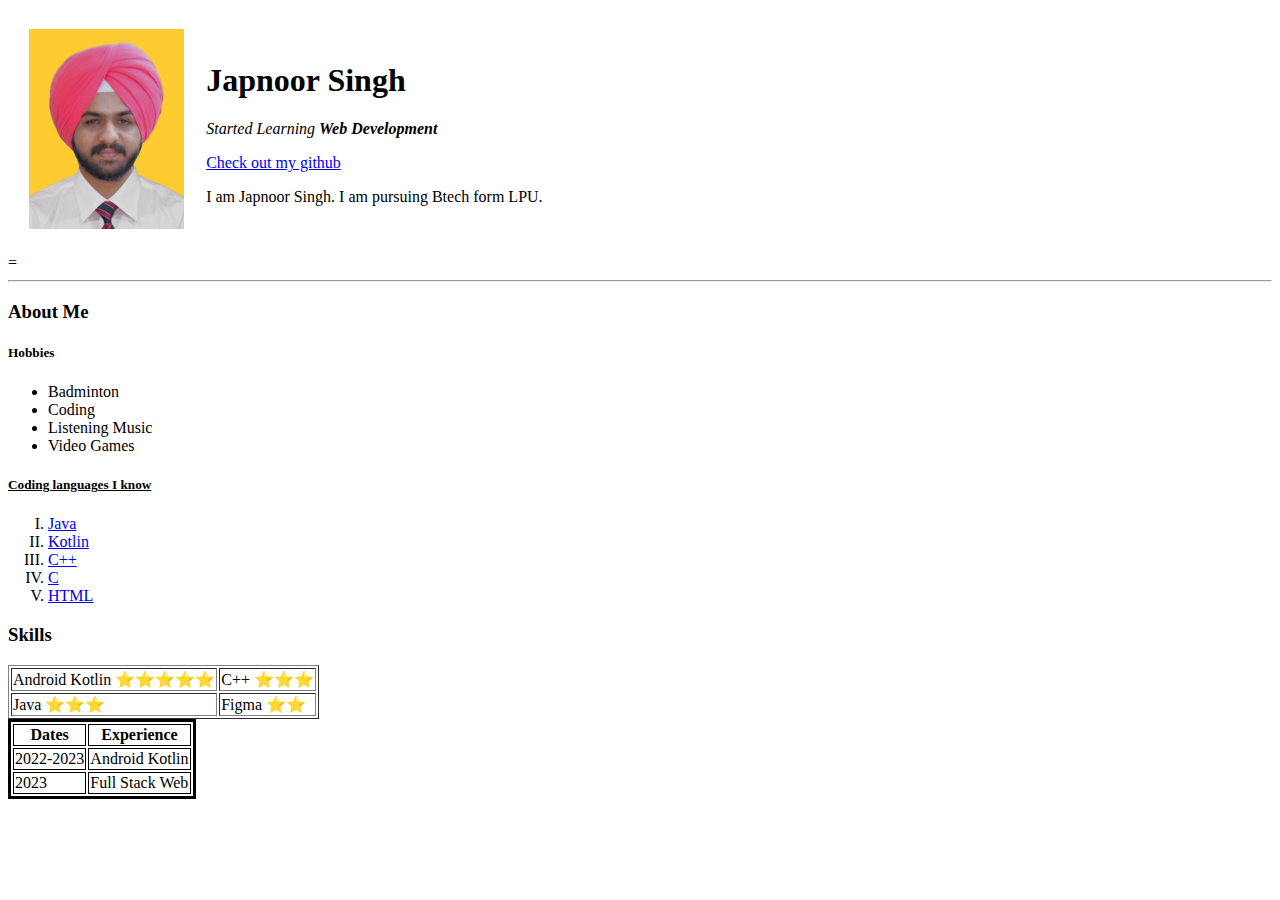
==== index.html @ d68289bf "Initial commit" ====
<!DOCTYPE html>
<html lang="en">

<head>
    <meta charset="UTF-8">
    <meta name="viewport" content="width=device-width, initial-scale=1.0">
    <title>Japnoor Singh</title>
</head>

<body>
    <table cellspacing="20">
        <tr>
            <td><img src="images/japnoor.jpg" alt="Japnoor Singh" height="200"></td>
            <td>
                <h1>Japnoor Singh</h1>
                <p> <em> Started Learning <strong>Web Development </strong> </em> </p>

                <a href="https://github.com/JapnoorHere" target="_blank">Check out my github</a>

                <p> I am Japnoor Singh. I am pursuing Btech form LPU. </p>
            </td>
        </tr>
    </table>=
    
    <hr>

    <h3><strong>About Me</strong> </h3>
    <h5>Hobbies </h5>
    <ul>
        <li>Badminton</li>
        <li>Coding</li>



        <li>Listening Music</li>
        <li>Video Games</li>
    </ul>

    <h5><u>Coding languages I know</u></h5>

    <ol type="I">
        <li><a href="https://www.w3schools.com/java/">Java</a></li>
        <li><a href="https://www.w3schools.com/java/">Kotlin</a></li>
        <li><a href="https://www.w3schools.com/java/">C++</a></li>
        <li><a href="https://www.w3schools.com/java/">C</a></li>
        <li><a href="https://www.w3schools.com/java/">HTML</a></li>

    </ol>

    <h3> Skills </h3>
    <table border="1">
        <tr>
            <td>Android Kotlin ⭐⭐⭐⭐⭐</td>
            <td>C++ ⭐⭐⭐</td>

        </tr>

        <tr>
            <td>Java ⭐⭐⭐</td>
            <td>Figma ⭐⭐</td>
        </tr>


    </table>

    <table border="3" bordercolor=" ">
        <thead>
            <tr>
                <th>Dates</th>
                <th>Experience</th>
            </tr>

        <tbody>
            <tr>
                <td> 2022-2023</td>
                <td> Android Kotlin </td>
            </tr>

            <tr>
                <td> 2023</td>
                <td>Full Stack Web </td>
            </tr>
        </tbody>
    </table>


</body>

</html>
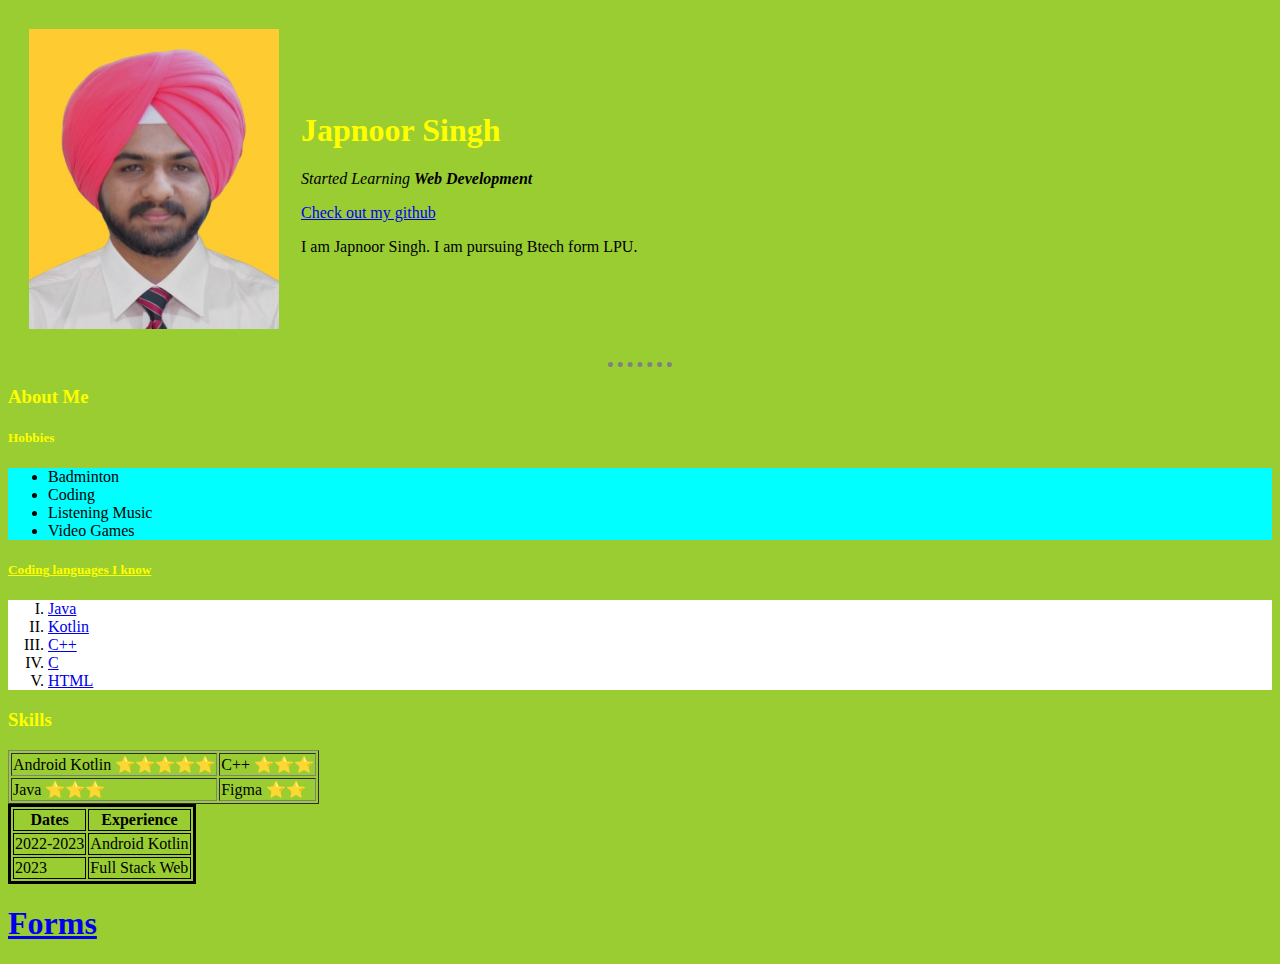
==== commit 3497cdb4: "change" ====
--- a/index.html
+++ b/index.html
@@ -4,15 +4,18 @@
 <head>
     <meta charset="UTF-8">
     <meta name="viewport" content="width=device-width, initial-scale=1.0">
-    <title>Japnoor Singh</title>
-</head>
+    <title> Japnoor Singh</title>
+    <link rel="stylesheet" href="/css/style.css">
+    </head>
 
-<body>
+
+
+<body >
     <table cellspacing="20">
         <tr>
-            <td><img src="images/japnoor.jpg" alt="Japnoor Singh" height="200"></td>
+            <td><img src="images/japnoor.jpg" alt="Japnoor Singh" height="300" width="250"></td>
             <td>
-                <h1>Japnoor Singh</h1>
+                <h1> Japnoor Singh</h1>
                 <p> <em> Started Learning <strong>Web Development </strong> </em> </p>
 
                 <a href="https://github.com/JapnoorHere" target="_blank">Check out my github</a>
@@ -20,25 +23,21 @@
                 <p> I am Japnoor Singh. I am pursuing Btech form LPU. </p>
             </td>
         </tr>
-    </table>=
-    
+    </table>
     <hr>
 
     <h3><strong>About Me</strong> </h3>
     <h5>Hobbies </h5>
-    <ul>
+    <ul class="hobbies">
         <li>Badminton</li>
         <li>Coding</li>
-
-
-
         <li>Listening Music</li>
         <li>Video Games</li>
     </ul>
 
     <h5><u>Coding languages I know</u></h5>
 
-    <ol type="I">
+    <ol class="coding" type="I">
         <li><a href="https://www.w3schools.com/java/">Java</a></li>
         <li><a href="https://www.w3schools.com/java/">Kotlin</a></li>
         <li><a href="https://www.w3schools.com/java/">C++</a></li>
@@ -84,6 +83,8 @@
     </table>
 
 
+    <h1><a  href="forms.html">Forms</a></h1>
+
 </body>
 
 </html>--- a/css/style.css
+++ b/css/style.css
@@ -0,0 +1,38 @@
+body{
+        background-color:  yellowgreen;
+    }
+
+    hr{
+        border-style: none;
+        border-top-style: dotted;
+        border-width: 5px;
+        border-color: grey;
+        width: 5%;        
+    }
+
+    h1{
+        color : yellow;
+    }
+    h2{
+        color : yellow;
+    }
+    
+    h3{
+        color : yellow;
+    }
+    
+    h4{
+        color : yellow;
+    }
+    h5      {
+        color : yellow;
+    }
+    
+    .hobbies{
+        background-color: aqua;
+    }
+
+    .coding{
+        background-color : white;
+    }
+    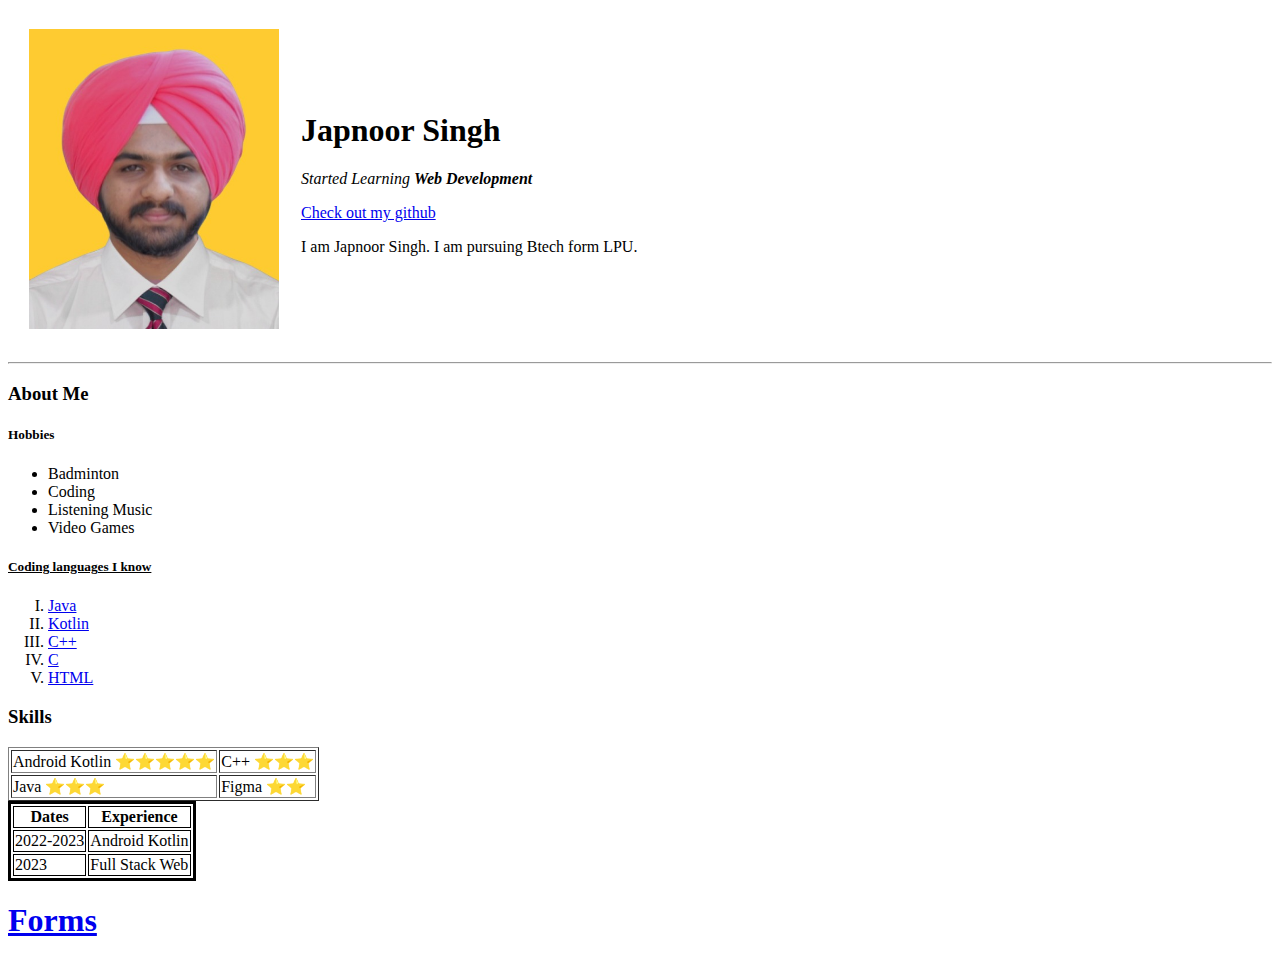
==== commit 7566a1ef: "change" ====
--- a/index.html
+++ b/index.html
@@ -5,7 +5,6 @@
     <meta charset="UTF-8">
     <meta name="viewport" content="width=device-width, initial-scale=1.0">
     <title> Japnoor Singh</title>
-    <link rel="stylesheet" href="/css/style.css">
     </head>
 
 
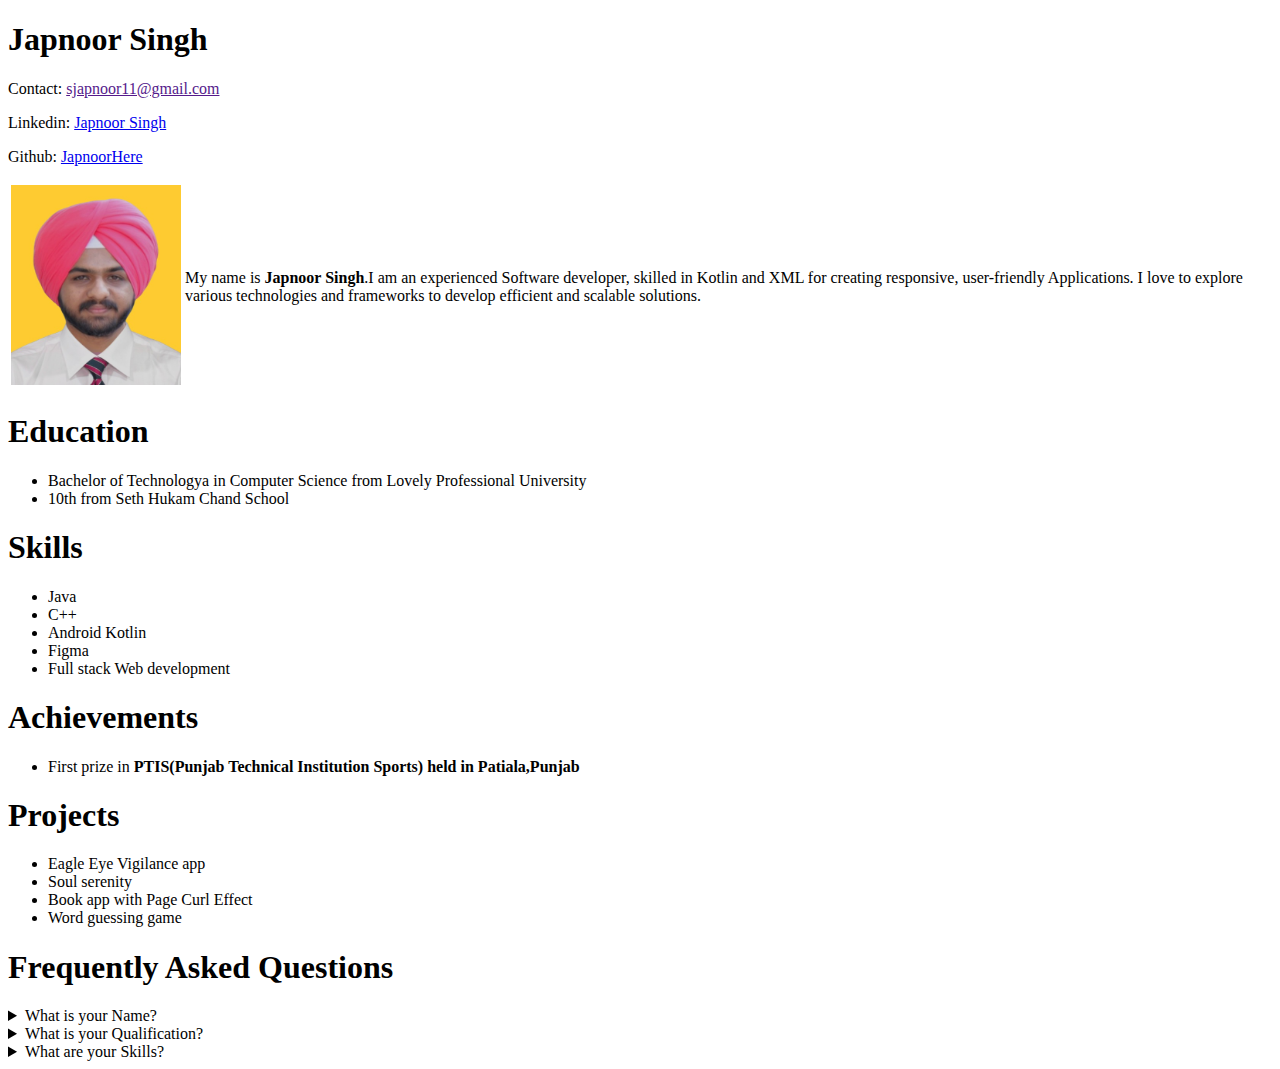
==== commit 18d2f7a3: "change" ====
--- a/index.html
+++ b/index.html
@@ -10,79 +10,88 @@
 
 
 <body >
-    <table cellspacing="20">
-        <tr>
-            <td><img src="images/japnoor.jpg" alt="Japnoor Singh" height="300" width="250"></td>
-            <td>
-                <h1> Japnoor Singh</h1>
-                <p> <em> Started Learning <strong>Web Development </strong> </em> </p>
+    
+    <div class="main_container">
 
-                <a href="https://github.com/JapnoorHere" target="_blank">Check out my github</a>
+        <section class="contact_container">
 
-                <p> I am Japnoor Singh. I am pursuing Btech form LPU. </p>
-            </td>
-        </tr>
-    </table>
-    <hr>
+            <h1>Japnoor Singh</h1>
 
-    <h3><strong>About Me</strong> </h3>
-    <h5>Hobbies </h5>
-    <ul class="hobbies">
-        <li>Badminton</li>
-        <li>Coding</li>
-        <li>Listening Music</li>
-        <li>Video Games</li>
-    </ul>
+            <p>Contact: <a href="">sjapnoor11@gmail.com</a></p>
+            <p>Linkedin: <a href="https://www.linkedin.com/in/japnoor-singh/">Japnoor Singh</a></p>
+            <p>Github: <a href="https://github.com/JapnoorHere">JapnoorHere</a></p>
 
-    <h5><u>Coding languages I know</u></h5>
-
-    <ol class="coding" type="I">
-        <li><a href="https://www.w3schools.com/java/">Java</a></li>
-        <li><a href="https://www.w3schools.com/java/">Kotlin</a></li>
-        <li><a href="https://www.w3schools.com/java/">C++</a></li>
-        <li><a href="https://www.w3schools.com/java/">C</a></li>
-        <li><a href="https://www.w3schools.com/java/">HTML</a></li>
-
-    </ol>
-
-    <h3> Skills </h3>
-    <table border="1">
-        <tr>
-            <td>Android Kotlin ⭐⭐⭐⭐⭐</td>
-            <td>C++ ⭐⭐⭐</td>
-
-        </tr>
-
-        <tr>
-            <td>Java ⭐⭐⭐</td>
-            <td>Figma ⭐⭐</td>
-        </tr>
+        </section>
 
 
-    </table>
+        <section class="info_container">
 
-    <table border="3" bordercolor=" ">
-        <thead>
-            <tr>
-                <th>Dates</th>
-                <th>Experience</th>
-            </tr>
+            <table>
+                <tr>
+                    
+                    <td>
+                    <img src="images/japnoor.jpg" alt="" height="200px" width="170px">
+                    </td>
+                    
+                    <td>
+                    My name is <b>Japnoor Singh</b>.I am an experienced Software developer, skilled in Kotlin and XML for creating responsive, user-friendly Applications. I love to explore various technologies and frameworks to develop efficient and scalable solutions.
+                    </td>
+                </tr>
 
-        <tbody>
-            <tr>
-                <td> 2022-2023</td>
-                <td> Android Kotlin </td>
-            </tr>
+            </table>
+        </section>
 
-            <tr>
-                <td> 2023</td>
-                <td>Full Stack Web </td>
-            </tr>
-        </tbody>
-    </table>
+        <section class="education_container">
+        <h1>Education</h1>
+        <ul>
+            <li>Bachelor of Technologya in Computer Science from Lovely Professional University</li>
+            <li>10th from Seth Hukam Chand School</li>
+        </ul>
+
+        </section>
+
+        <section class="skills_container">
+            <h1>Skills</h1>
+            <ul>
+                <li>Java</li>
+                <li>C++</li>
+                <li>Android Kotlin</li>
+                <li>Figma</li>
+                <li>Full stack Web development</li>
+            </ul>
+        </section>
+
+        <section class="achievements_container">
+
+            <h1>Achievements</h1>
+            <ul><li>First prize in <b>PTIS(Punjab Technical Institution Sports) held in Patiala,Punjab</b></li></ul>
+        </section>
+
+        <section class="projects_container">
+
+            <h1>Projects</h1>
+            <ul>
+                <li>Eagle Eye Vigilance app</li>
+                <li>Soul serenity</li>
+                <li>Book app with Page Curl Effect</li>
+                <li>Word guessing game</li>
+            </ul>
 
 
-    <h1><a  href="forms.html">Forms</a></h1>
+        </section>
+
+        <section class="frequently_container">
+
+            <h1>Frequently Asked Questions</h1>
+
+            <details><summary>What is your Name?</summary><p>Japnoor Singh</p></details>
+            <details><summary>What is your Qualification?</summary><p>Btech in CSE</p></details>
+            <details><summary>What are your Skills?</summary><p>Java, C++, Android using Kotlin</p></details>
+
+        </section>
+
+
+    </div>
 
 </body>
 
